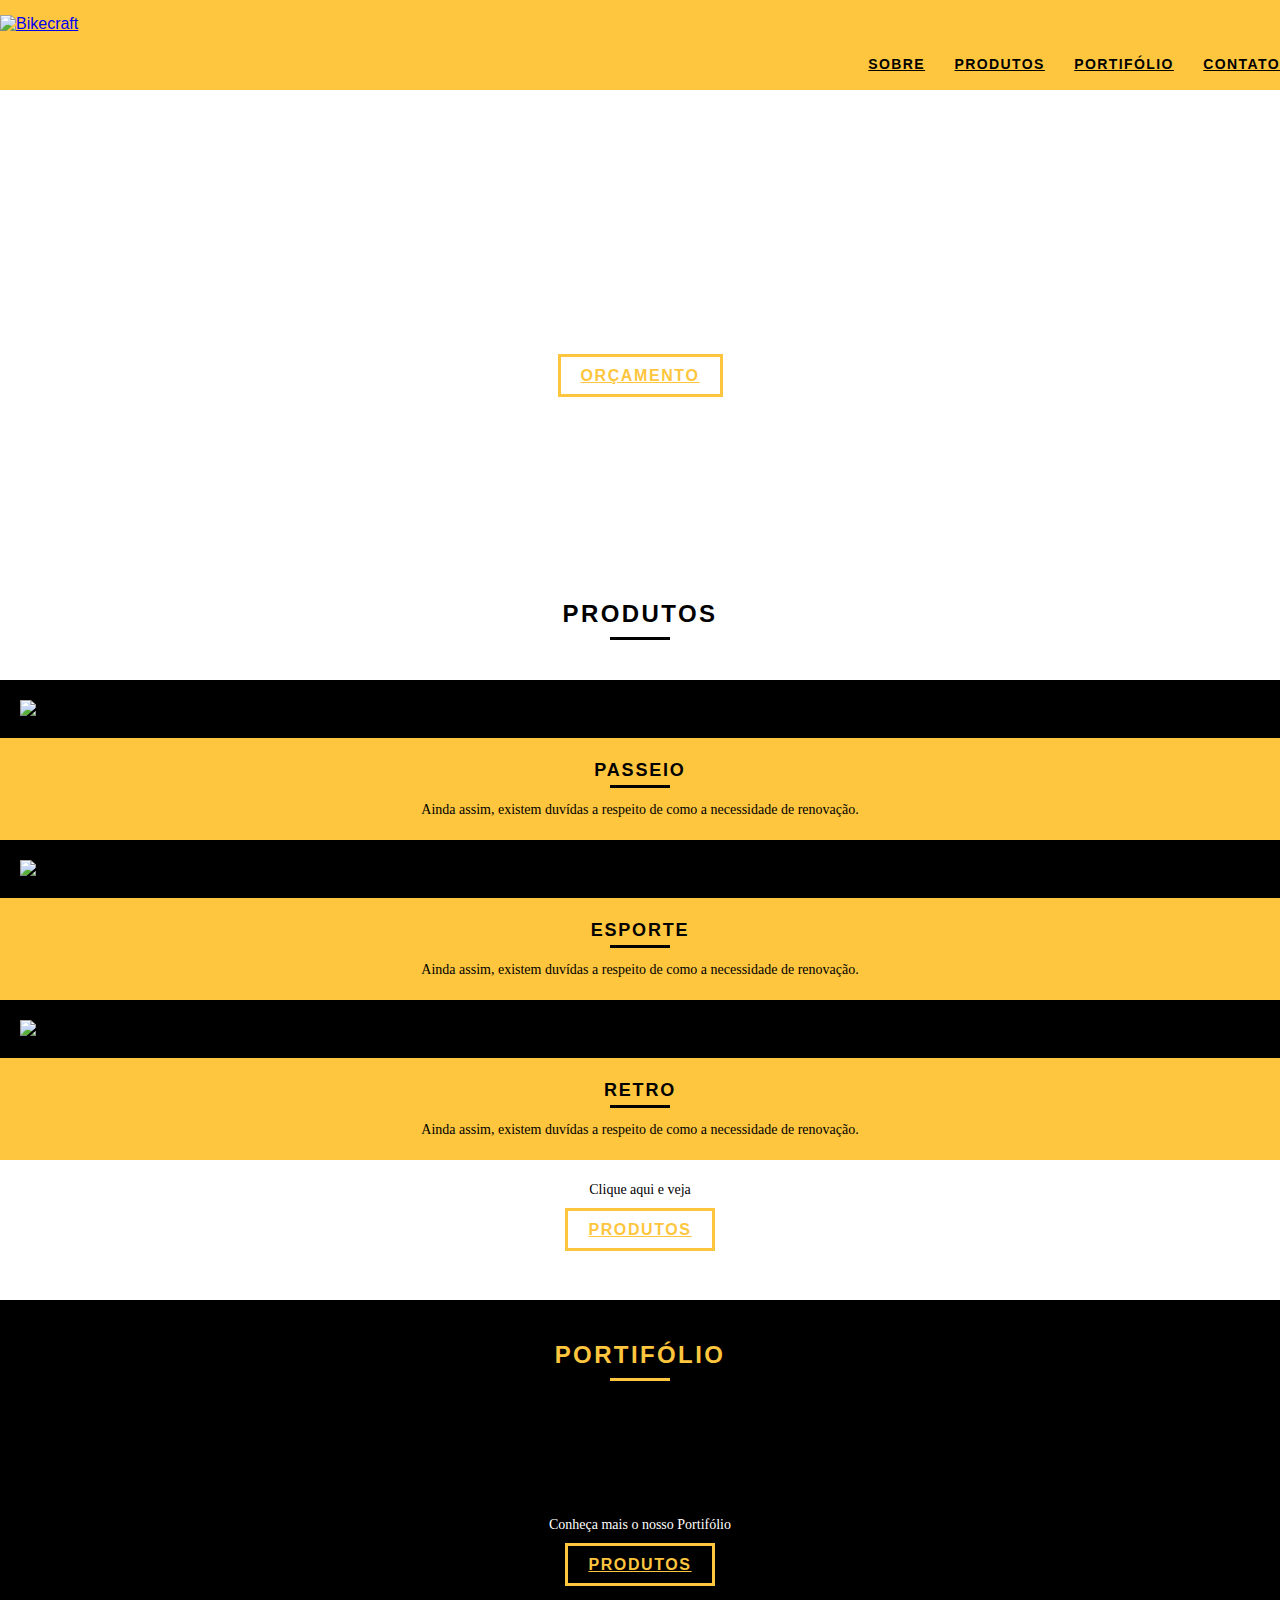
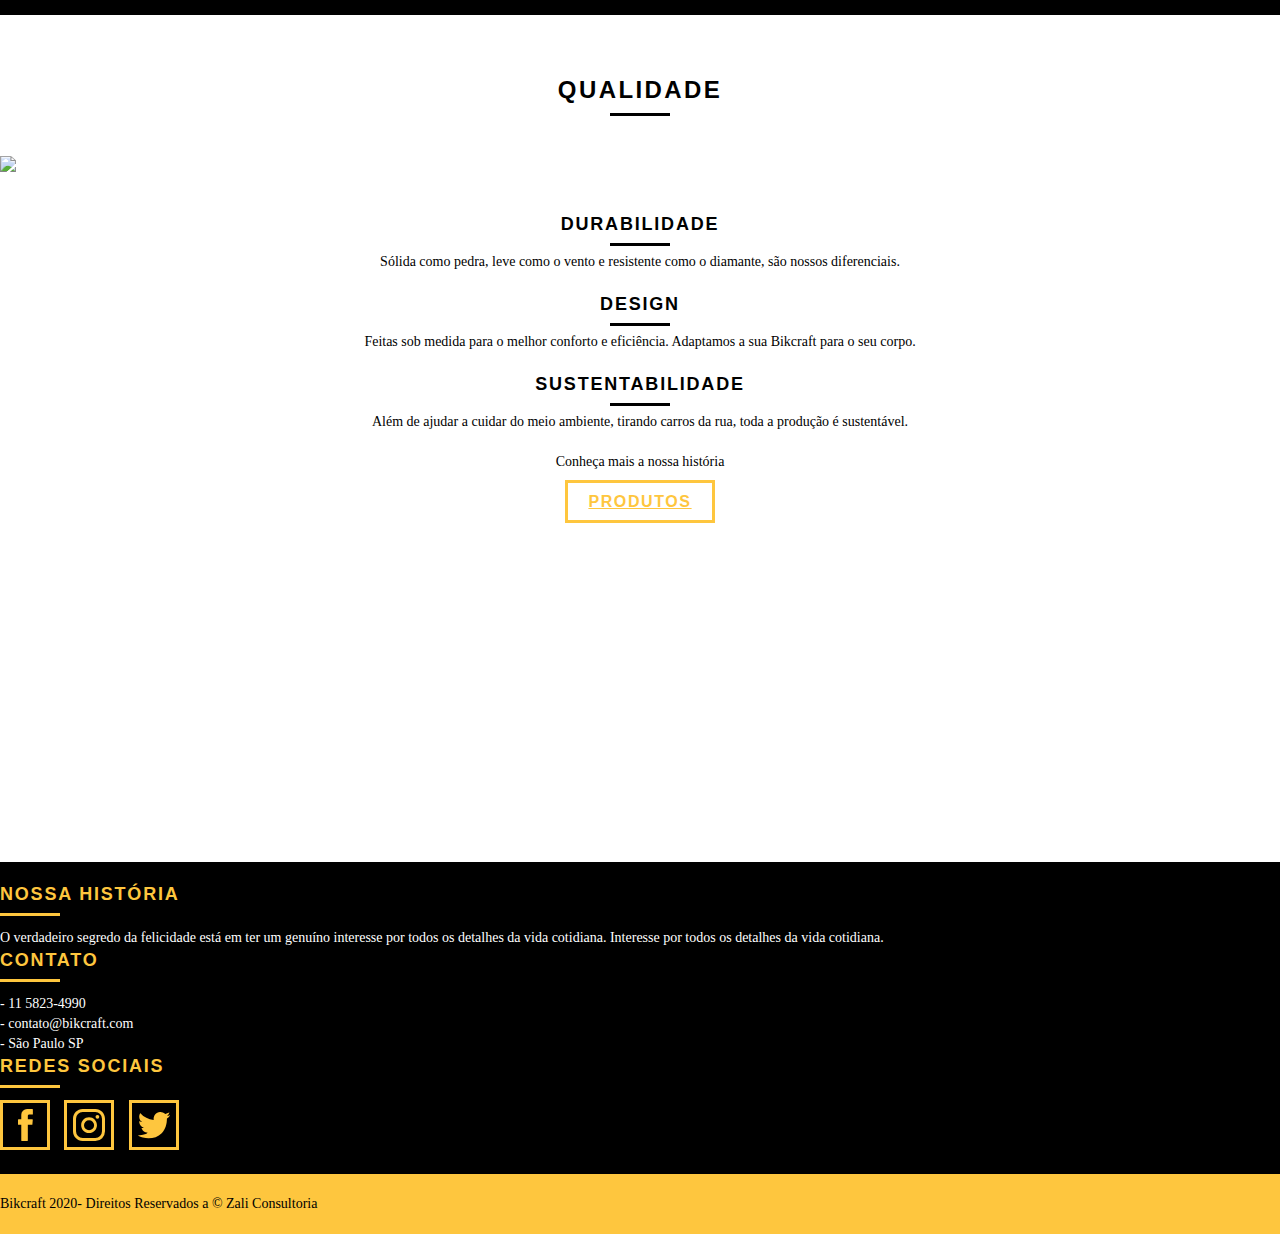
==== Projeto/index.html @ 7ac5617a "novas_sessoesbikecraft" ====
<!DOCTYPE html>
<html lang="pt-BR">

<head>
  <meta charset="UTF-8">
  <meta http-equiv="X-UA-Compatible" content="IE=edge">
  <meta name="viewport" content="width=device-width, initial-scale=1.0">
  <link rel="stylesheet" href="/CSS/normalize.css">
  <link rel="stylesheet" href="/CSS/reset.css">
  <link rel="stylesheet" href="/CSS/grid.css">
  <link rel="stylesheet" href="/CSS/style.css">
  <title>Document</title>
</head>

<body>
  <!--Topo-->
  <header class="header">
    <div class="container">
      <a href="index.html" class="grid-4">
        <img src="/Img/bikcraft.png" alt="Bikecraft">
      </a>
      <nav class="grid-12 header_menu">
        <ul>
          <li>
            <a href="sobre.html">Sobre</a>
          </li>
          <li>
            <a href="produtos.html"> Produtos</a>
          </li>
          <li>
            <a href="portifoilio">Portifólio</a>
          </li>
          <li>
            <a href="contato">Contato</a>
          </li>
        </ul>
      </nav>
    </div>
  </header>
  <!-- Estruturação das imagens -->
  <section class="introducao">
    <div class="container">
      <h1>Bicicletas Feitas a Mão</h1>
      <blockquote class="quote-externo">
        <p>"Não tenha nada em sua casa que você não considere útil ou acredita ser bonito"</p>
        <cite>WILLIAM MORRIS</cite>
      </blockquote>
      <a href="produtos.html" class="btn">Orçamento</a>
    </div>
  </section>
  <section class="produtos container">
    <h2 class="subtitulo">Produtos</h2>

    <ul class="produtos_lista">
      <li class="grid-1-3">
        <div class="produtos_icones">
          <img src="/Img/passeio.png" alt="Bikecraft Passeio" srcset="">
        </div>
        <h3>Passeio</h3>
        <p>Ainda assim, existem duvídas a respeito de como a necessidade de renovação.</p>
      </li>

      <li class="grid-1-3">
        <div class="produtos_icones">
          <img src="/Img/esporte.png" alt="Bikecraft Esporte" srcset="">
        </div>
        <h3>Esporte</h3>
        <p>Ainda assim, existem duvídas a respeito de como a necessidade de renovação.</p>
      </li>

      <li class="grid-1-3">
        <div class="produtos_icones">
          <img src="/Img/Retro.png" alt="Bikecraft Passeio" srcset="">
        </div>
        <h3>Retro</h3>
        <p>Ainda assim, existem duvídas a respeito de como a necessidade de renovação.</p>
      </li>

    </ul>
    <div class="call">
      <p>Clique aqui e veja</p>
      <a href="produtos.html" class="btn btn-preto">Produtos</a>
    </div>
  </section>

  <!--Fecha Produtos  -->
  <!-- Usar Sempre cada section para cada seção de uma página -->
  <section class="portifolio">
    <div class="container">
      <h2 class="subtitulo">Portifólio</h2>
      <ul class="portifolio_lista">
        <li class="grid-8"><img src="/Img/foto1.png" alt=""></li>
        <li class="grid-8"><img src="/Img/foto2.png" alt=""></li>
        <li class="grid-16"><img src="/Img/foto3.png" alt=""></li>
      </ul>
      <div class="call">
        <p>Conheça mais o nosso Portifólio</p>
        <a href="produtos.html" class="btn">Produtos</a>
      </div>
    </div>
  </section>
  <section class="qualidade container">
    <h2 class="subtitulo">Qualidade</h2>
    <img src="/Img/bikcraft-2logo.png">
    <ul class="qualidade_lista">
      <li class="grid-1-3">
        <h3>Durabilidade</h3>
        <p>Sólida como pedra, leve como o vento e resistente como o diamante, são nossos diferenciais.</p>
      </li>

      <li class="grid-1-3">
        <h3>Design</h3>
        <p>Feitas sob medida para o melhor conforto e eficiência. Adaptamos a sua Bikcraft para o seu corpo.</p>
      </li>

      <li class="grid-1-3">
        <h3>Sustentabilidade</h3>
        <p>Além de ajudar a cuidar do meio ambiente, tirando carros da rua, toda a produção é sustentável.</p>
      </li>
    </ul>
    <div class="call">
      <p>Conheça mais a nossa história</p>
      <a href="sobre.html" class="btn btn-preto">Produtos</a>
    </div>
  </section>
  <section class="quebra">
    <div class="container">
      <blockquote class="quote-externo">
        <p>"o verdadeiro segredo da felicidade está em ter um genuíno interesse por todos os detalhes da vida cotidiana"</p>
        <cite>WILLIAM MORRIS</cite>
      </blockquote>
    </div>
  </section>
  <footer>
    <div class="footer">
      <div class="container">
        <div class="grid-8 footer_historia">
          <h3>Nossa História</h3>
          <p>O verdadeiro segredo da felicidade está em ter um genuíno interesse por todos os detalhes da vida cotidiana. Interesse por todos os detalhes da vida cotidiana.</p>
        </div>
        <div class="grid-4 footer_contato">
          <h3>Contato</h3>
          <ul>
            <li>- 11 5823-4990</li>
            <li>- contato@bikcraft.com</li>
            <li> - São Paulo SP</li>

          </ul>
        </div>
        <div class="grid-4 footer_redes">
          <h3>Redes Sociais</h3>
          <ul>
            <li> <a href="http://facebook.com"><img src="/Img/facebook.svg" alt="" srcset=""></a></li>
            <li> <a href="http://instagram.com"><img src="/Img/instagram.svg" alt="" srcset=""></a></li>
            <li><a href="http://twitter.com"><img src="/Img/twitter.svg" alt="" srcset=""></a></li>
          </ul>
        </div>
      </div>
    </div>
    <div class="copy">
      <div class="container">
        <p class="grid-16">Bikcraft 2020- Direitos Reservados a &copy; Zali Consultoria</p>
      </div>
    </div>
  </footer>
</body>

</html>
---- CSS/style.css ----
/*Estilos gerais*/
* {
  margin: 0;
  padding: 0;
}
body {
  font-family: arial, sans-serif;
}
p {
  font-family: Georgia, "Times New Roman", serif;
  font-size: 14px;
  line-height: 20px;
}
.btn {
  border: 3px solid #fec63e;
  padding: 10px 20px;
  color: #fec63e;
  font: size 14px;
  line-height: 20px;
  text-transform: uppercase;
  letter-spacing: 0.1em;
  font-weight: bold;
}
img {
  display: block;
}
.btn:hover {
  color: #fff;
  border-color: #fff;
}
.btn.btn-preto:hover {
  color: #000;
  border-color: #000;
}
.subtitulo {
  font-size: 24px;
  line-height: 30px;
  font-weight: bold;
  letter-spacing: 0.1em;
  color: #000;
  text-transform: uppercase;
  text-align: center;
  margin-bottom: 40px;
}
.subtitulo-interno {
  font-size: 24px;
  line-height: 30px;
  font-weight: bold;
  letter-spacing: 0.1em;
  color: #000;
  text-transform: uppercase;
  margin-bottom: 20px;
}
.subtitulo-interno:after {
  content: "";
  display: block;
  width: 60px;
  height: 3px;
  background: #000;
  margin: 8px 0;
}
.subtitulo:after {
  content: "";
  display: block;
  width: 60px;
  height: 3px;
  background: #000;
  margin: 8px auto;
}
/*Sobre introducao*/
.introducao-interna {
  width: 100%;
  margin-top: 80px;
  height: 160px;
  background-size: cover;
}
.introducao-interna {
  background: url(/Img/bg-fundo-sobre.png) no-repeat center;
  background-size: cover;
  text-align: center;
}
.introducao-interna h1 {
  font-size: 48px;
  color: #fff;
  font-weight: bold;
  text-transform: uppercase;
  padding-top: 30px;
}
.introducao-interna h1:after {
  content: "";
  display: block;
  width: 60px;
  height: 3px;
  background: #fff;
  margin: 8px auto;
}
.introducao-interna p {
  color: #fff;
  font-size: 14px;
}
/* Estilo header */
header {
  background: #fec63e;
  position: fixed;
  top: 0;
  padding: 15px 0;
  width: 100%;
  z-index: 10;
}
.header_menu {
  text-align: right;
  margin-top: 20px;
}
.header_menu ul li {
  display: inline-block;
  margin-left: 25px;
}
.header_menu ul li a {
  color: #000;
  font-weight: bold;
  text-transform: uppercase;
  letter-spacing: 0.1em;
  font-size: 14px;
  line-height: 22px;
  padding: 10px 0;
}
.header_menu ul li a:hover {
  color: #fff;
}
.header_menu ul li a.menu_ativo {
  color: #fff;
}
.introducao {
  width: 100%;
  height: 380px;
  background: url("../Img/mesa-trabalho.png") no-repeat center;
  background-size: cover;
  margin-top: 80px;
  text-align: center;
  padding-top: 79px;
}
.introducao h1 {
  font-size: 48px;
  color: #fff;
  font-weight: bold;
  text-transform: uppercase;
}
.quote-externo {
  max-width: 320px;
  margin: 0 auto;
  color: #fff;
  margin-bottom: 40px;
}
.quote-externo p {
  font-style: italic;
}
.quote-externo p:before,
.quote-externo p:after {
  content: "";
  display: block;
  width: 60px;
  height: 3px;
  background: #fff;
  margin: 14px auto 10px;
}
.quote-externo cite {
  font-style: normal;
  font-weight: bold;
  font-size: 14px;
  letter-spacing: 0.1em;
}
/* Produtos */
.produtos {
  padding: 60px 0;
}
.produtos_lista li img {
  margin: 0 auto;
}
.produtos_lista li {
  background: #fec63e;
  text-align: center;
}
.produtos_lista li h3 {
  font-weight: bold;
  font-size: 18px;
  line-height: 25px;
  text-transform: uppercase;
  letter-spacing: 0.1em;
  margin-top: 20px;
}
.produtos_icones {
  background: #000;
  padding: 20px;
}
.produtos_lista li h3:after {
  content: "";
  display: block;
  width: 60px;
  height: 3px;
  background: #000;
  margin: 2px auto;
}
.produtos_lista li p {
  padding: 10px 20px 20px 20px;
}
.call {
  padding-top: 20px;
  text-align: center;
  clear: both;
}
.call p {
  margin-bottom: 20px;
}

/* Portifólio */
.portifolio {
  background: #000;
  padding: 40px 0;
}
.portifolio .subtitulo {
  color: #fec63e;
}
.portifolio .subtitulo:after {
  background: #fec63e;
}
.portifolio_lista li:last-child {
  margin-top: 20px;
}
.portifolio .call p {
  color: #fff;
}
/* Qualidade */
.qualidade {
  padding: 60px 0px;
}
.qualidade:after {
  content: " ";
  width: 634px;
  height: 83px;
  display: block;
  background: url("../Img/marca.png") no-repeat center;
  position: absolute;
  top: 214px;
  right: 162px;
  z-index: -1;
}
.qualidade img {
  margin: 0 auto;
}
.qualidade_lista li {
  text-align: center;
  padding: 0 40px;
}
.qualidade_lista li h3 {
  font-weight: bold;
  font-size: 18px;
  line-height: 25px;
  text-transform: uppercase;
  letter-spacing: 0.1em;
  margin-top: 20px;
}
.qualidade_lista li h3:after {
  content: "";
  display: block;
  width: 60px;
  height: 3px;
  background: #000;
  margin: 6px auto;
}
.qualidade_lista {
  padding-top: 20px;
  overflow: hidden;
}
/*Quebra*/
.quebra {
  width: 100%;
  height: 250px;
  padding-top: 40px;
  background: url(../Img/esporte-3.png) no-repeat center;
  background-size: cover;
  text-align: center;
}
.quebra .quote-externo {
  max-width: 400px;
}
/*Footer*/
.footer {
  width: 100%;
  background: #000;
  color: #fff;
  padding: 20px 0;
}
.footer h3 {
  font-size: 18px;
  line-height: 25px;
  color: #fec63e;
  text-transform: uppercase;
  letter-spacing: 0.1em;
  font-weight: bold;
}
.footer h3:after {
  content: "";
  display: block;
  width: 60px;
  height: 3px;
  background: #fec63e;
  margin: 6px 0 12px 0;
}
.footer_historia {
  padding-right: 40px;
}
.footer_contato ul li {
  font-size: 14px;
  line-height: 20px;
  font-family: Georgia, "Times New Roman", serif;
}
.footer_redes ul li {
  display: inline-block;
  margin-right: 10px;
}
.footer_redes ul li a {
  display: block;
  border: 3px solid #fec63e;
  padding: 6px;
}
.footer_redes ul li a:hover {
  border: 3px solid #fff;
}
.copy {
  width: 100%;
  background: #fec63e;
  padding: 20px 0;
}
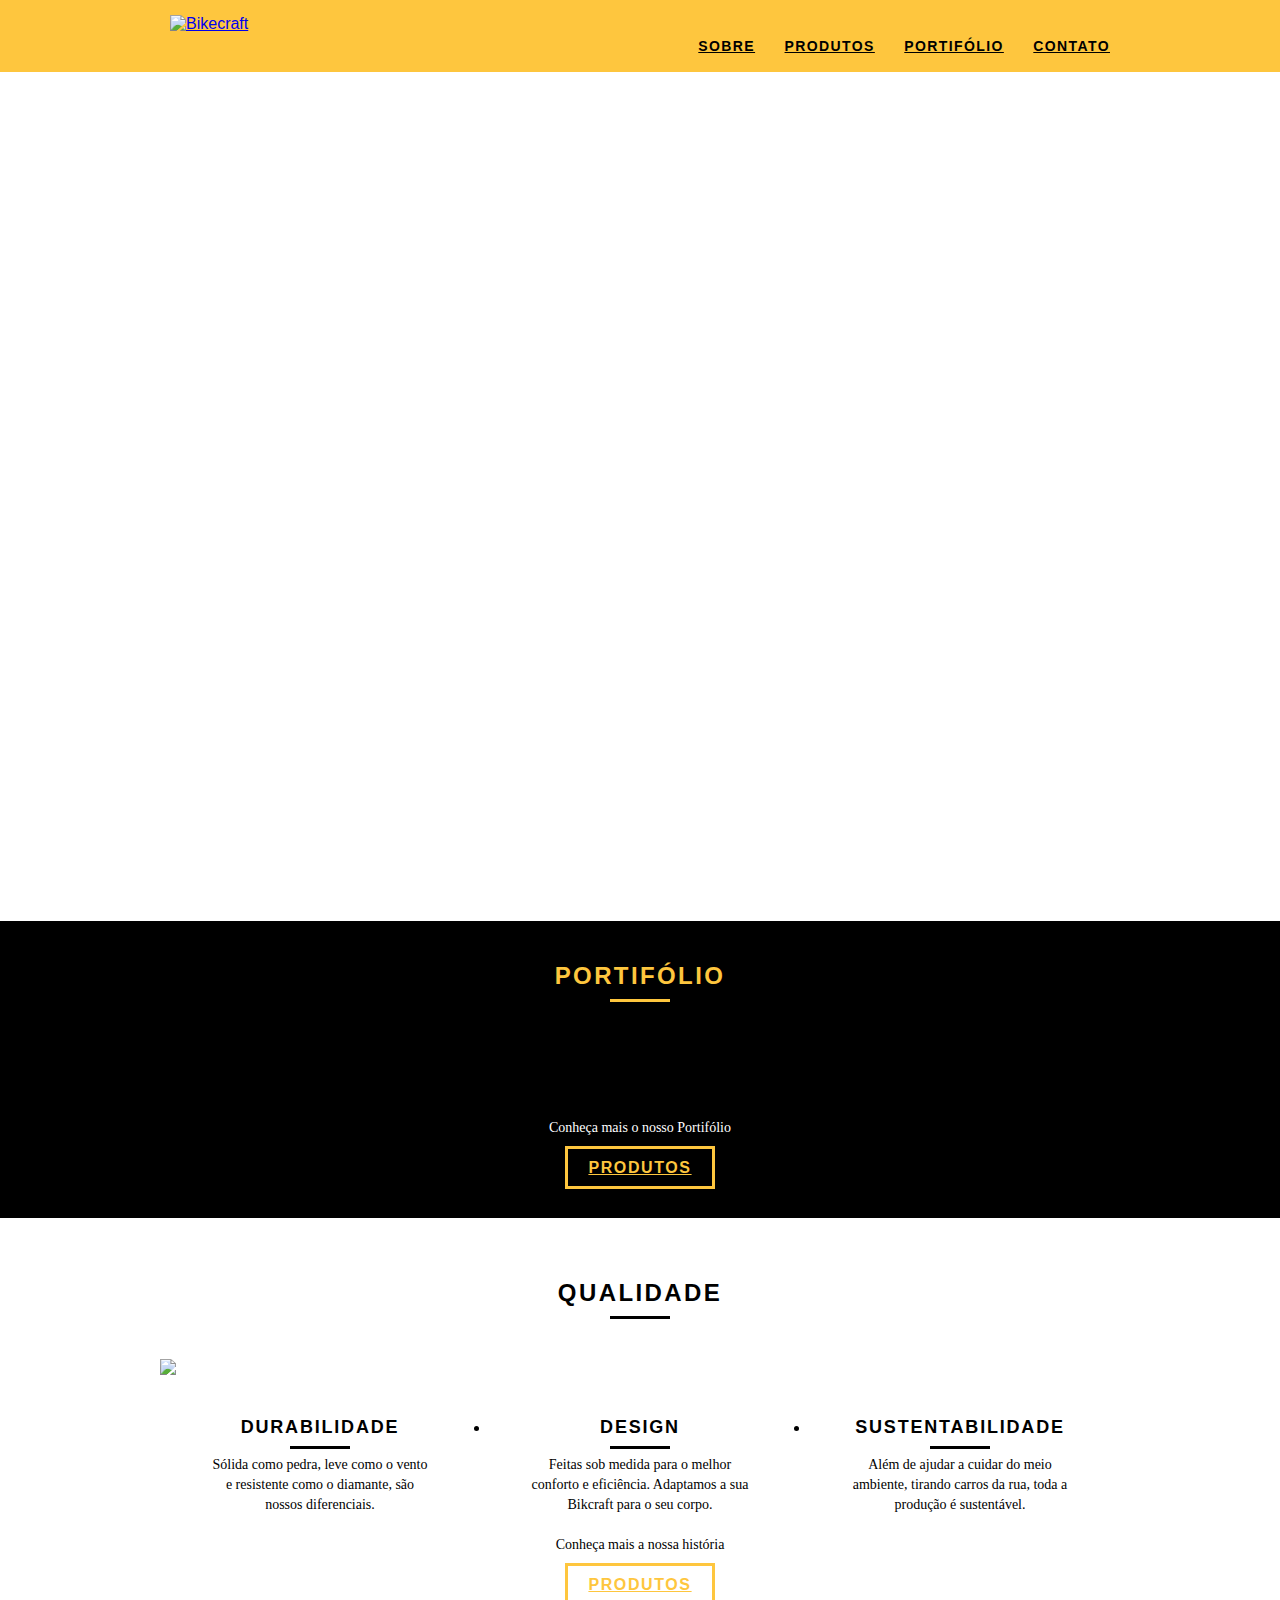
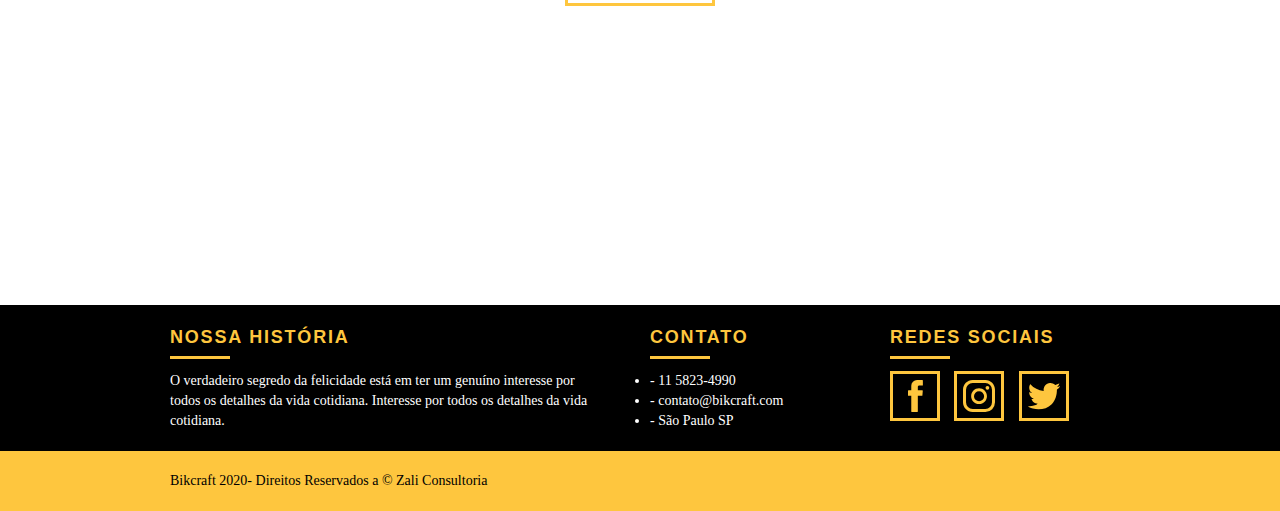
==== commit e4fe9eb1: "terminei" ====
--- a/Projeto/index.html
+++ b/Projeto/index.html
@@ -9,10 +9,15 @@
   <link rel="stylesheet" href="/CSS/reset.css">
   <link rel="stylesheet" href="/CSS/grid.css">
   <link rel="stylesheet" href="/CSS/style.css">
+  <link rel="stylesheet" href="/CSS/responsivo.css">
+  <script>document.documentElement.classList.add("js");</script>
+
+
   <title>Document</title>
 </head>
 
 <body>
+
   <!--Topo-->
   <header class="header">
     <div class="container">
@@ -28,10 +33,10 @@
             <a href="produtos.html"> Produtos</a>
           </li>
           <li>
-            <a href="portifoilio">Portifólio</a>
+            <a href="portifoilio.html">Portifólio</a>
           </li>
           <li>
-            <a href="contato">Contato</a>
+            <a href="contato.html">Contato</a>
           </li>
         </ul>
       </nav>
@@ -40,15 +45,15 @@
   <!-- Estruturação das imagens -->
   <section class="introducao">
     <div class="container">
-      <h1>Bicicletas Feitas a Mão</h1>
-      <blockquote class="quote-externo">
+      <h1 data-anime="400" class="FadeInDown">Bicicletas Feitas a Mão</h1>
+      <blockquote class="quote-externo FadeInDown" data-anime="800">
         <p>"Não tenha nada em sua casa que você não considere útil ou acredita ser bonito"</p>
         <cite>WILLIAM MORRIS</cite>
       </blockquote>
-      <a href="produtos.html" class="btn">Orçamento</a>
+      <a href="produtos.html" class="btn" data-anime="1200">Orçamento</a>
     </div>
   </section>
-  <section class="produtos container">
+  <section class="produtos container FadeInDown" data-anime="1600">
     <h2 class="subtitulo">Produtos</h2>
 
     <ul class="produtos_lista">
@@ -163,6 +168,9 @@
       </div>
     </div>
   </footer>
+
+  <script src="/JS/simple-anime.js"></script>
+  <script src="/JS/script.js"></script>
 </body>
 
 </html>--- a/CSS/grid.css
+++ b/CSS/grid.css
@@ -0,0 +1,192 @@
+*,
+*:before,
+*:after {
+  -webkit-box-sizing: border-box;
+  -moz-box-sizing: border-box;
+  box-sizing: border-box;
+}
+
+.container {
+  width: 960px;
+  margin: 0 auto;
+  padding: 0px;
+  position: relative;
+}
+
+.container:after,
+.container:before {
+  content: " ";
+  display: table;
+}
+
+.container:after {
+  clear: both;
+}
+
+.grid-1,
+.grid-2,
+.grid-3,
+.grid-4,
+.grid-5,
+.grid-6,
+.grid-7,
+.grid-8,
+.grid-9,
+.grid-10,
+.grid-11,
+.grid-12,
+.grid-13,
+.grid-14,
+.grid-15,
+.grid-16,
+.grid-1-3 {
+  float: left;
+  margin-left: 10px;
+  margin-right: 10px;
+}
+
+.grid-1 {
+  width: 40px;
+}
+.grid-2 {
+  width: 100px;
+}
+.grid-3 {
+  width: 160px;
+}
+.grid-4 {
+  width: 220px;
+}
+.grid-5 {
+  width: 280px;
+}
+.grid-6 {
+  width: 340px;
+}
+.grid-7 {
+  width: 400px;
+}
+.grid-8 {
+  width: 460px;
+}
+.grid-9 {
+  width: 520px;
+}
+.grid-10 {
+  width: 580px;
+}
+.grid-11 {
+  width: 640px;
+}
+.grid-12 {
+  width: 700px;
+}
+.grid-13 {
+  width: 760px;
+}
+.grid-14 {
+  width: 820px;
+}
+.grid-15 {
+  width: 880px;
+}
+.grid-16 {
+  width: 940px;
+}
+.grid-1-3 {
+  width: 300px;
+}
+<<<<<<<
+  HEAD
+  =======>>>>>>>feature-responsivo
+  @media
+  only
+  screen
+  and
+  (min-width: 788px)
+  and
+  (max-width: 979px) {
+  .container {
+    width: 768px;
+  }
+
+  .grid-1 {
+    width: 28px;
+  }
+  .grid-2 {
+    width: 76px;
+  }
+  .grid-3 {
+    width: 124px;
+  }
+  .grid-4 {
+    width: 172px;
+  }
+  .grid-5 {
+    width: 220px;
+  }
+  .grid-6 {
+    width: 268px;
+  }
+  .grid-7 {
+    width: 316px;
+  }
+  .grid-8 {
+    width: 364px;
+  }
+  .grid-9 {
+    width: 412px;
+  }
+  .grid-10 {
+    width: 460px;
+  }
+  .grid-11 {
+    width: 508px;
+  }
+  .grid-12 {
+    width: 556px;
+  }
+  .grid-13 {
+    width: 604px;
+  }
+  .grid-14 {
+    width: 652px;
+  }
+  .grid-15 {
+    width: 700px;
+  }
+  .grid-16 {
+    width: 748px;
+  }
+  .grid-1-3 {
+    width: 236px;
+  }
+}
+
+@media only screen and (max-width: 787px) {
+  .container {
+    width: 300px;
+  }
+
+  .grid-1,
+  .grid-2,
+  .grid-3,
+  .grid-4,
+  .grid-5,
+  .grid-6,
+  .grid-7,
+  .grid-8,
+  .grid-9,
+  .grid-10,
+  .grid-11,
+  .grid-12,
+  .grid-13,
+  .grid-14,
+  .grid-15,
+  .grid-16,
+  .grid-1-3 {
+    width: 300px;
+    margin: 0 0 20px 0;
+    float: none;
+  }
+}
--- a/CSS/style.css
+++ b/CSS/style.css
@@ -23,6 +23,7 @@
 }
 img {
   display: block;
+  max-width: 100%;
 }
 .btn:hover {
   color: #fff;
@@ -331,3 +332,52 @@
   background: #fec63e;
   padding: 20px 0;
 }
+
+/*JavaScript*/
+/* 5 Adicione o CSS Essencial abaixo */
+.js [data-slide] {
+  position: relative;
+}
+.js [data-slide] > * {
+  position: absolute;
+  top: 0px;
+  opacity: 0;
+}
+.js [data-slide] > .active {
+  position: relative;
+  opacity: 1;
+  transition: opacity 500ms;
+}
+.js [data-slide-nav] {
+  display: block;
+  text-align: center;
+  margin-top: 20px;
+}
+
+.js [data-slide-nav] button {
+  display: inline-block;
+  width: 12px;
+  height: 12px;
+  margin: 4px;
+  border: none;
+  padding: 0;
+  border-radius: 6px;
+  text-indent: -99px;
+  overflow: hidden;
+  background: #1d1d1d;
+}
+.js [data-slide-nav] button.active {
+  background: #fec63e;
+}
+.js [data-anime] {
+  opacity: 0;
+}
+
+.js .FadeInDown {
+  transform: translate3d(0, -20px, 0);
+}
+.js .anime {
+  opacity: 1;
+  transform: none;
+  transition: transform 0.8s, opacity 0.8s;
+}
--- a/CSS/responsivo.css
+++ b/CSS/responsivo.css
@@ -0,0 +1,122 @@
+/*Estilo para tablets*/
+@media only screen and (min-width: 788px) and (max-width: 979px) {
+  .qualidade:after {
+    right: 166px;
+  }
+  .qualidade_lista li {
+    padding: 0 10px;
+  }
+  footer_redes ul li a {
+    border: 3px solid #fec63e;
+    display: block;
+    padding: 5px;
+  }
+  footer_redes ul li a img {
+    width: 26px;
+    height: 26px;
+  }
+  /*produtos*/
+  .produto-item h2 {
+    top: -150px;
+    margin-bottom: -56px;
+  }
+  .produto_icone {
+    padding: 41px 0;
+  }
+  .produto-info p {
+    color: #fff;
+    font-size: 14px;
+    line-height: 20px;
+    padding: 20px 30px;
+    height: 122px;
+  }
+  .produto-info ul li {
+    background: #fec63e;
+    font-size: 18px;
+    float: left;
+    width: 181px;
+    height: 50px;
+    text-transform: uppercase;
+    line-height: 20px;
+    text-align: center;
+    padding-top: 15px;
+    border: 1px solid #000;
+  }
+  .
+}
+
+/*Estilo para celular*/
+@media only screen and (max-width: 787px) {
+  .header {
+    position: relative;
+    padding-bottom: 0;
+  }
+  .header img {
+    margin: 0 auto 10px auto;
+  }
+  .header_menu {
+    text-align: center;
+  }
+  .header_menu ul li {
+    margin: 0 5px 5px 5px;
+  }
+  .header_menu ul li a {
+    border: 4px solid #000;
+    width: 136px;
+    display: block;
+    float: left;
+  }
+  .header_menu ul li a:hover {
+    border-color: #fff;
+  }
+  /*Introdução*/
+  .introducao {
+    margin-top: 0;
+    padding-top: 40px;
+  }
+  .introducao h1 {
+    font-size: 36px;
+  }
+
+  .call {
+    padding-top: 40px;
+  }
+  .qualidade:after {
+    display: none;
+  }
+  .introducao-interna {
+    margin-top: 0px;
+  }
+  .missao-sobre p {
+    font-size: 14px;
+    line-height: 20px;
+    padding-right: 0;
+  }
+  .missao-sobre ul li {
+    font-size: 14px;
+    line-height: 25px;
+  }
+  .produto-item h2 {
+    top: -100px;
+    margin-bottom: -68px;
+  }
+  .produto_icone {
+    padding: 41px 0;
+  }
+  .produto-info p {
+    color: #fff;
+    font-size: 14px;
+    line-height: 20px;
+    padding: 20px 30px;
+    height: auto;
+  }
+  .produto-info ul li {
+    
+    width: 150px;
+    height: 50px;
+    padding-top: 14px;
+    line-height: 20px;
+    border: 1px solid #000;
+  }
+
+}